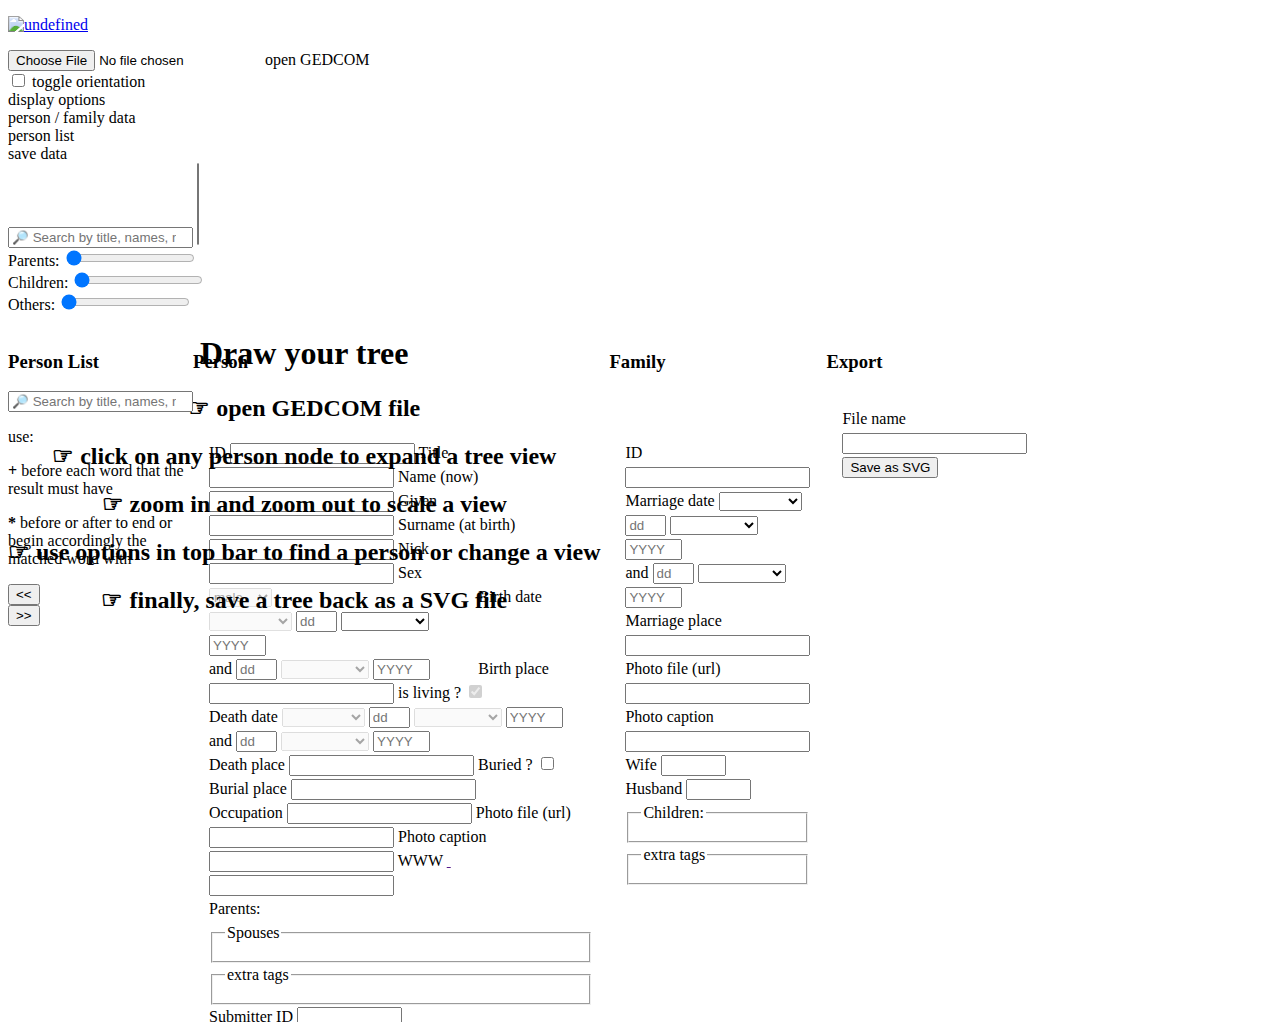
==== index.html @ bea565f4 "Update index.html" ====
<!DOCTYPE html>
<html lang="en">
<head>
    <title>View your family tree with GEDCOM to SVG</title>
    <meta name="description" content="Build your family tree, import from and export to the de facto standard GEDCOM file. See the family as a tree node and walk around interactively.">
    <meta name="keywords" content="family tree, family node, free tool, GEDCOM file">
    <meta name="viewport" content="width=device-width, initial-scale=1">
    <meta charset="UTF-8">
    <link rel="apple-touch-icon" sizes="180x180" href="apple-touch-icon.png">
    <link rel="icon" type="image/png" sizes="32x32" href="img/favicon-32x32.png">
    <link rel="icon" type="image/png" sizes="16x16" href="img/favicon-16x16.png">
    <link rel="manifest" href="site.webmanifest">
    <link rel="mask-icon" href="safari-pinned-tab.svg" color="#5bbad5">
    <meta name="msapplication-TileColor" content="#da532c">
    <meta name="theme-color" content="#ffffff">
    <link  rel="stylesheet" href="css/fontawesome-free-5.13.0-web/css/all.css">
    <link rel="stylesheet" href="css/open_sanslight.css">
    <link rel="stylesheet" href="css/node.family.css">
    <script src="js/d3-5.15.1.min.js"></script>
    <script src="js/dagre-d3-0.5.0.min.js"></script>
    <script src="https://unpkg.com/lunr/lunr.js"></script>
    <script src="js/nodeFamily.light.js"></script>
    <script src="https://unpkg.com/sweetalert/dist/sweetalert.min.js"></script>
</head>
<body>
<script>
const COLOR_MALE = "#99e6ff";
const COLOR_FEMALE = "#ffaaa6";
const COLOR_FAMILY = "#f9d700";
const COLOR_SELECTED = "#c3d500";
const clientHeight = document.documentElement.clientHeight;
let workspaceHeight = clientHeight;
let dict = {};
const params = new URLSearchParams(window.location.search);
let lang = "en";
if (params.has("lang")) {
    lang = params.get("lang");
}
let id = "I1";
if (params.has("id")) {
    id = params.get("id");
}
if (params.has("ged")) {
    let file = "ged/Krolowie-Polscy-Dynastia-Piastow2020-04-27.ged";
    if (params.get("ged") == "royals") {
        file = "ged/royal-families2020-04-28.ged";
    }
    if (params.get("ged") == "usa") {
        file = "ged/usa-presidents2020-04-28.ged";
    }
    NodeFamily.init('', lang, function() {
        document.getElementById("intro").style.display = "none";
        fetch(file)
            .then(response => response.text())
            .then((data) => {
                    NodeFamily.fromData(data, id,
                        {rankdir: "TB", edgesep: 10, ranksep: 25, nodesep: 10});
                    document.getElementById('gedcomFileInput').disabled = true;
                    document.getElementById("gedcomFileInput").parentElement.addEventListener('click',
                    function() {
                        if (confirm("You clicked to open new GEDCOM file. We are to refresh the page first. You will lose the current tree view.")) window.location.replace(location.pathname);
                    });
            });
    });
} else {
    NodeFamily.init('', lang);
}
</script>
</body>
</html>
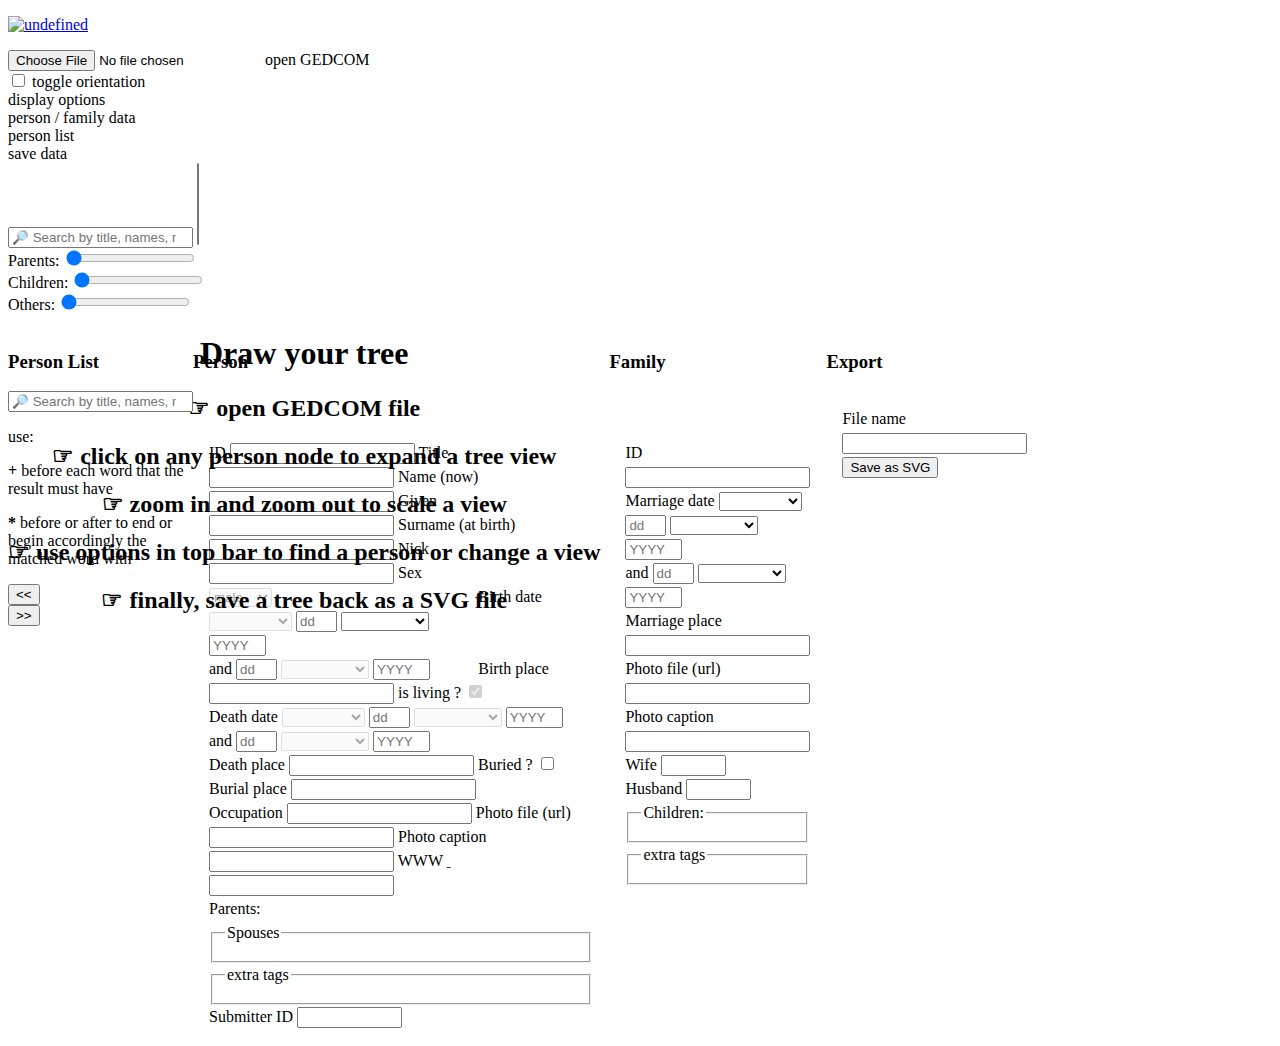
==== commit 71c229d6: "Update index.html" ====
--- a/index.html
+++ b/index.html
@@ -14,13 +14,14 @@
     <meta name="msapplication-TileColor" content="#da532c">
     <meta name="theme-color" content="#ffffff">
     <link  rel="stylesheet" href="css/fontawesome-free-5.13.0-web/css/all.css">
-    <link rel="stylesheet" href="css/open_sanslight.css">
     <link rel="stylesheet" href="css/node.family.css">
+    <link rel="preconnect" href="https://fonts.googleapis.com">
+    <link rel="preconnect" href="https://fonts.gstatic.com" crossorigin>
+    <link href="https://fonts.googleapis.com/css2?family=Poppins:ital,wght@0,100;0,200;0,300;0,400;0,500;0,600;0,700;0,800;0,900;1,100;1,200;1,300;1,400;1,500;1,600;1,700;1,800;1,900&display=swap" rel="stylesheet">
     <script src="js/d3-5.15.1.min.js"></script>
     <script src="js/dagre-d3-0.5.0.min.js"></script>
     <script src="https://unpkg.com/lunr/lunr.js"></script>
     <script src="js/nodeFamily.light.js"></script>
-    <script src="https://unpkg.com/sweetalert/dist/sweetalert.min.js"></script>
 </head>
 <body>
 <script>
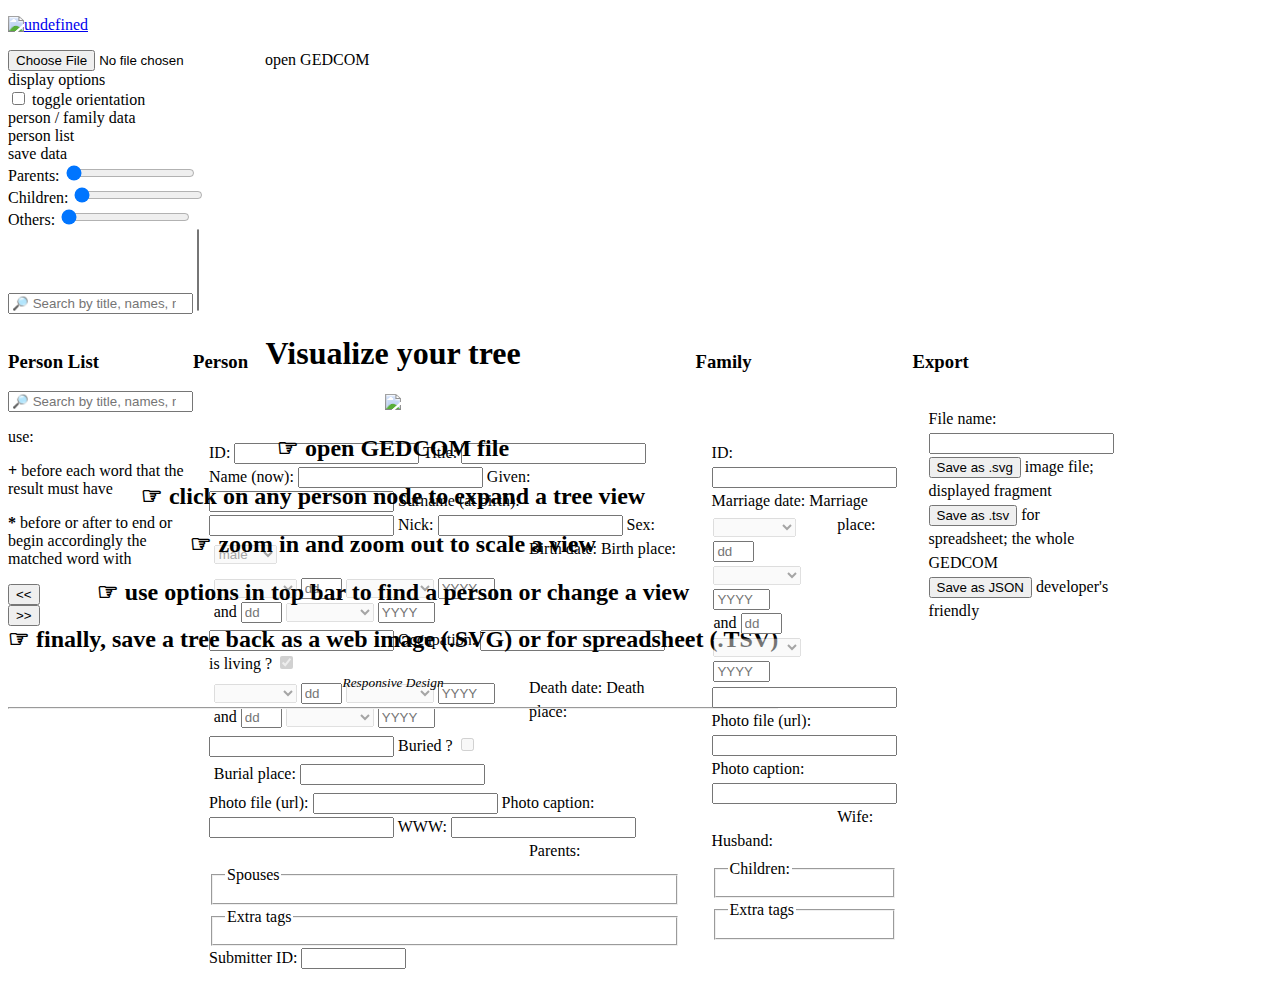
==== commit 8929f51d: "save as json" ====
--- a/index.html
+++ b/index.html
@@ -37,7 +37,7 @@
 if (params.has("lang")) {
     lang = params.get("lang");
 }
-let id = "I1";
+let id = "I14";
 if (params.has("id")) {
     id = params.get("id");
 }
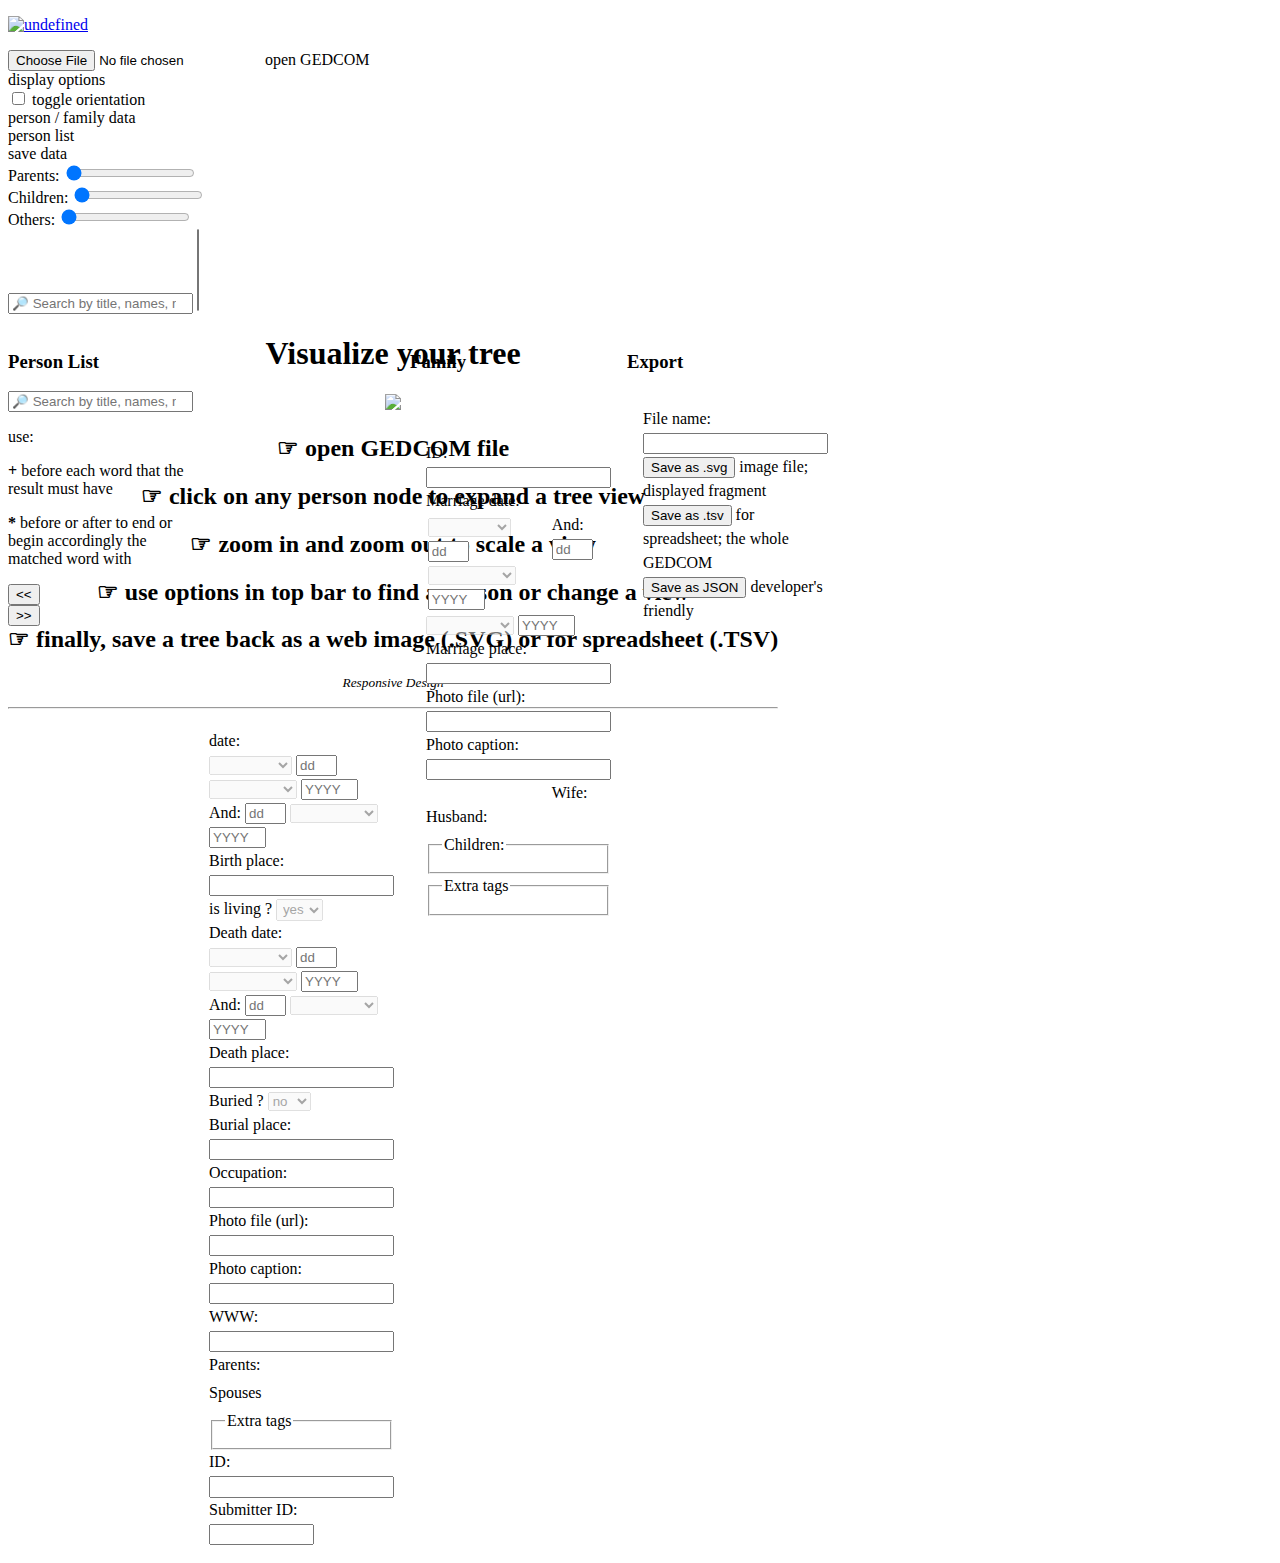
==== commit 285d71d0: "demo" ====
--- a/index.html
+++ b/index.html
@@ -21,10 +21,21 @@
     <script src="js/d3-5.15.1.min.js"></script>
     <script src="js/dagre-d3-0.5.0.min.js"></script>
     <script src="https://unpkg.com/lunr/lunr.js"></script>
+    <script src="https://js.sentry-cdn.com/e3c24b7e3f8d32a0e361284e2cab3fe9.min.js" crossorigin="anonymous"></script>
+    <script>
+        Sentry.onLoad(function() {
+          Sentry.init({
+              // You can add any additional configuration here
+            });
+        });
+    </script>
     <script src="js/nodeFamily.light.js"></script>
 </head>
 <body>
 <script>
+window.addEventListener('error', e => {
+    alert("An unexpected error occurred.");
+});
 const COLOR_MALE = "#99e6ff";
 const COLOR_FEMALE = "#ffaaa6";
 const COLOR_FAMILY = "#f9d700";
@@ -37,7 +48,7 @@
 if (params.has("lang")) {
     lang = params.get("lang");
 }
-let id = "I14";
+let id = "";
 if (params.has("id")) {
     id = params.get("id");
 }
@@ -49,13 +60,16 @@
     if (params.get("ged") == "usa") {
         file = "ged/usa-presidents2020-04-28.ged";
     }
+    if (params.get("ged") == "brian") {
+        file = "ged/brian.ged";
+    }
     NodeFamily.init('', lang, function() {
         document.getElementById("intro").style.display = "none";
         fetch(file)
             .then(response => response.text())
             .then((data) => {
                     NodeFamily.fromData(data, id,
-                        {rankdir: "TB", edgesep: 10, ranksep: 25, nodesep: 10});
+                        {rankdir: "RL", edgesep: 10, ranksep: 25, nodesep: 10});
                     document.getElementById('gedcomFileInput').disabled = true;
                     document.getElementById("gedcomFileInput").parentElement.addEventListener('click',
                     function() {
